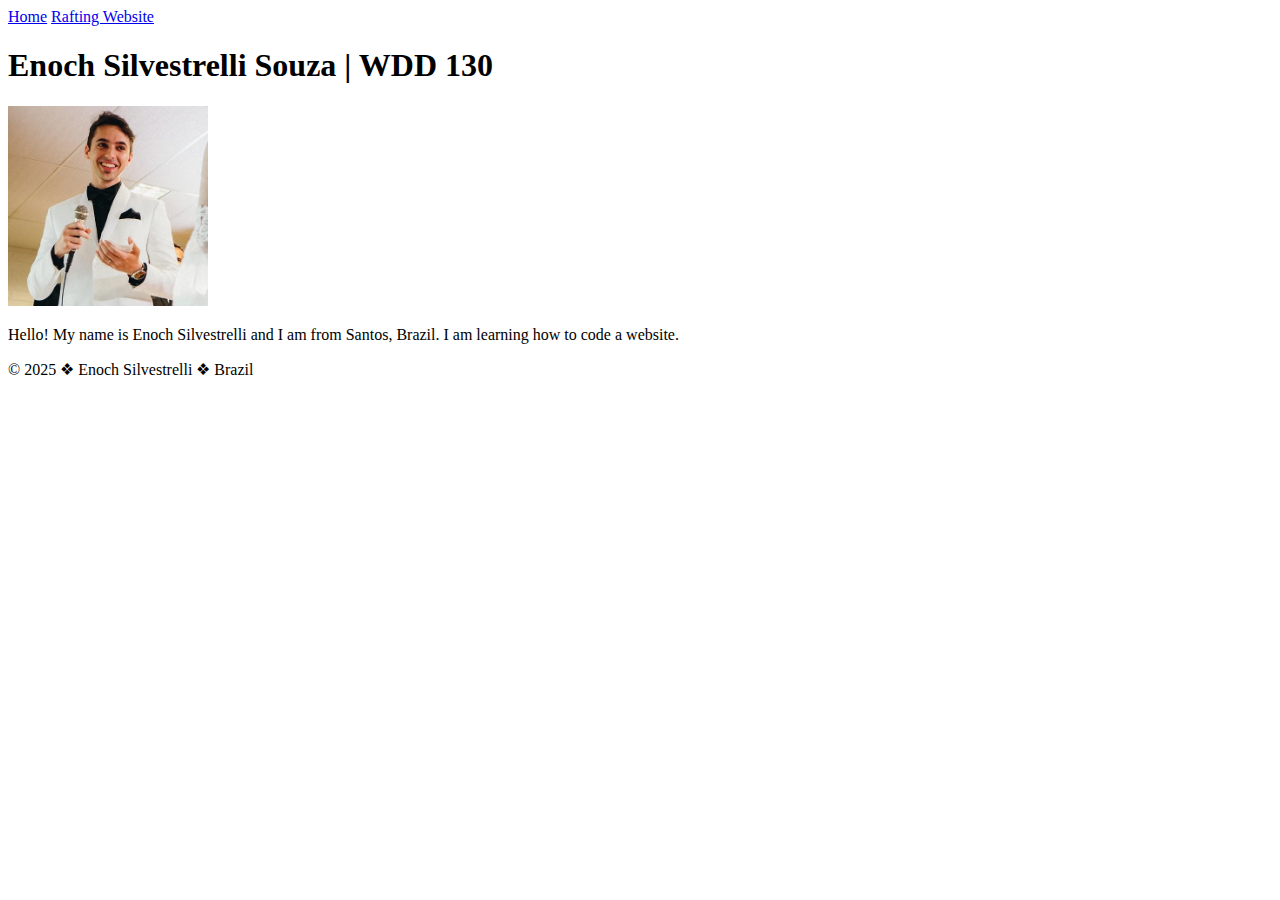
==== index.html @ b08231bc "first commit" ====
<!DOCTYPE html>
<html lang="en">
    <head>
        <meta charset="UTF-8">
        <meta name="viewport" content="width=device-width, initial-scale=1.0">
        <title>Enoch Silvestrelli | WDD 130</title>
    </head>
    <body>
        <header>
            <nav>
                <a href="#">Home</a>
                <a href="#wwr/">Rafting Website</a>
            </nav>
        </header>
    
        <main>
              <h1>Enoch Silvestrelli Souza | WDD 130</h1>
              <img src="images/profile.jpeg" alt="Hello, my name is Enoch Silvestrelli" width="200">
              <p>Hello! My name is Enoch Silvestrelli and I am from Santos, Brazil. I am learning how to code a website.</p>
        </main>
    
        <footer>
            <p>&copy; 2025 &#10070; Enoch Silvestrelli &#10070; Brazil</p>
        </footer>
    </body>
</html>
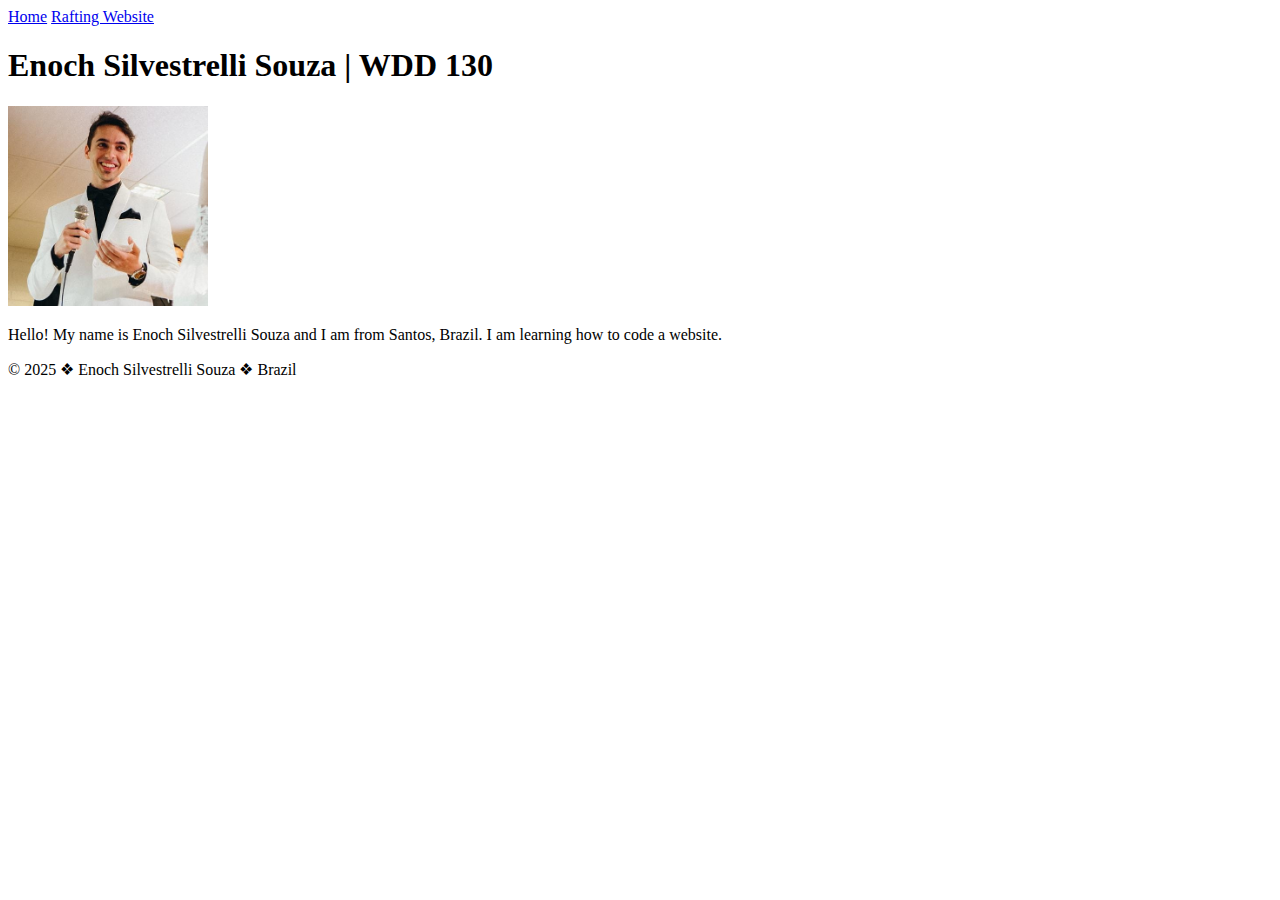
==== commit 0d66c392: "Update index.html" ====
--- a/index.html
+++ b/index.html
@@ -6,21 +6,23 @@
         <title>Enoch Silvestrelli | WDD 130</title>
     </head>
     <body>
+
         <header>
             <nav>
-                <a href="#">Home</a>
-                <a href="#wwr/">Rafting Website</a>
+                <a href="https://www.myhomewebsite.com/">Home</a>
+                <a href="https://www.myraftingwebsite.com/">Rafting Website</a>
             </nav>
         </header>
     
         <main>
               <h1>Enoch Silvestrelli Souza | WDD 130</h1>
-              <img src="images/profile.jpeg" alt="Hello, my name is Enoch Silvestrelli" width="200">
-              <p>Hello! My name is Enoch Silvestrelli and I am from Santos, Brazil. I am learning how to code a website.</p>
+              <img src="images/profile.jpeg" alt="Hello, my name is Enoch Silvestrelli Souza" width="200">
+              <p>Hello! My name is Enoch Silvestrelli Souza and I am from Santos, Brazil. I am learning how to code a website.</p>
         </main>
     
         <footer>
-            <p>&copy; 2025 &#10070; Enoch Silvestrelli &#10070; Brazil</p>
+            <p>&copy; 2025 &#10070; Enoch Silvestrelli Souza &#10070; Brazil</p>
         </footer>
+
     </body>
-</html>+</html>
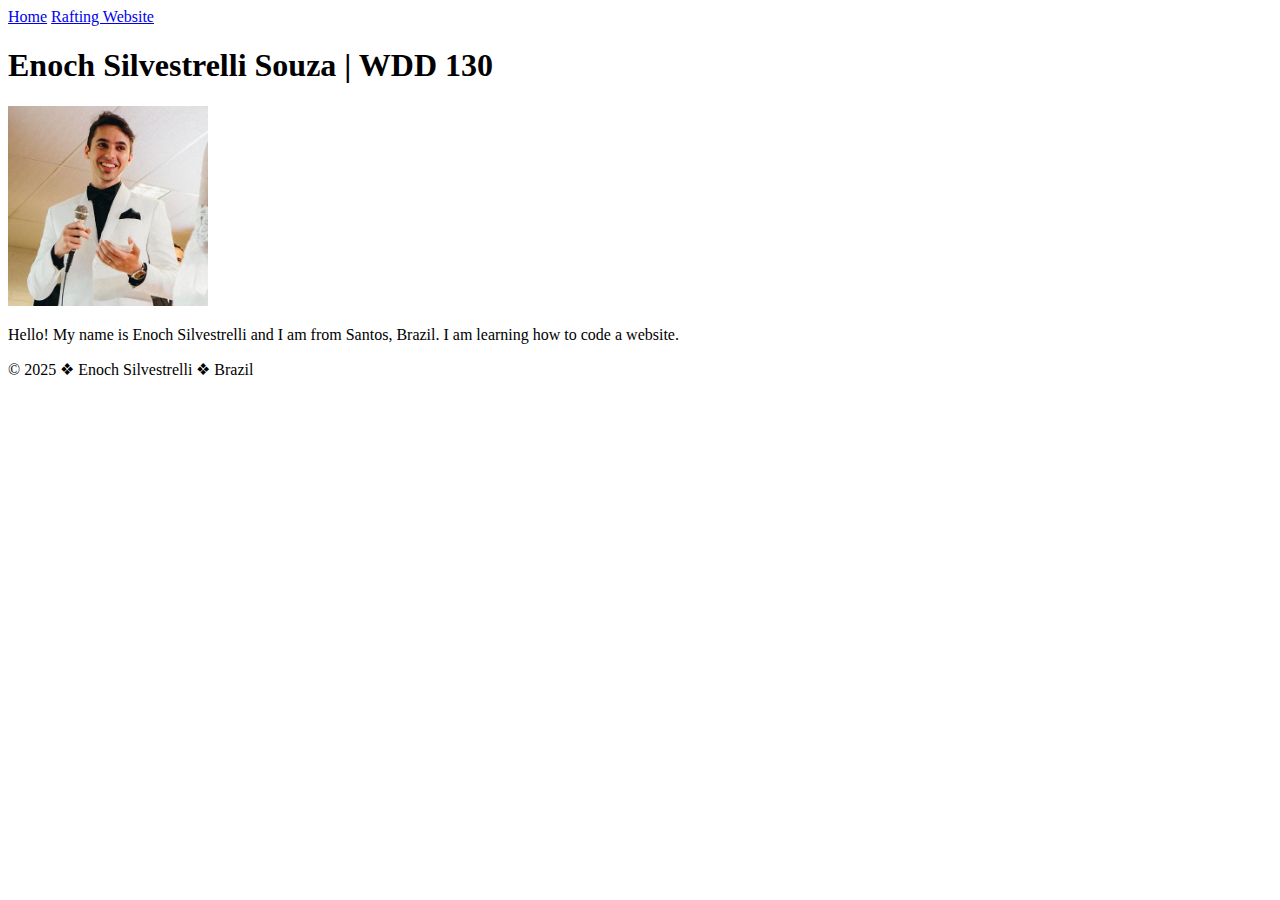
==== commit 70cf88f8: "Second basic site structure" ====
--- a/index.html
+++ b/index.html
@@ -9,20 +9,20 @@
 
         <header>
             <nav>
-                <a href="https://www.myhomewebsite.com/">Home</a>
-                <a href="https://www.myraftingwebsite.com/">Rafting Website</a>
+                <a href="#">Home</a>
+                <a href="#wwr/">Rafting Website</a>
             </nav>
         </header>
     
         <main>
               <h1>Enoch Silvestrelli Souza | WDD 130</h1>
-              <img src="images/profile.jpeg" alt="Hello, my name is Enoch Silvestrelli Souza" width="200">
-              <p>Hello! My name is Enoch Silvestrelli Souza and I am from Santos, Brazil. I am learning how to code a website.</p>
+              <img src="images/profile.jpeg" alt="Hello, my name is Enoch Silvestrelli" width="200">
+              <p>Hello! My name is Enoch Silvestrelli and I am from Santos, Brazil. I am learning how to code a website.</p>
         </main>
     
         <footer>
-            <p>&copy; 2025 &#10070; Enoch Silvestrelli Souza &#10070; Brazil</p>
+            <p>&copy; 2025 &#10070; Enoch Silvestrelli &#10070; Brazil</p>
         </footer>
-
+        
     </body>
-</html>
+</html>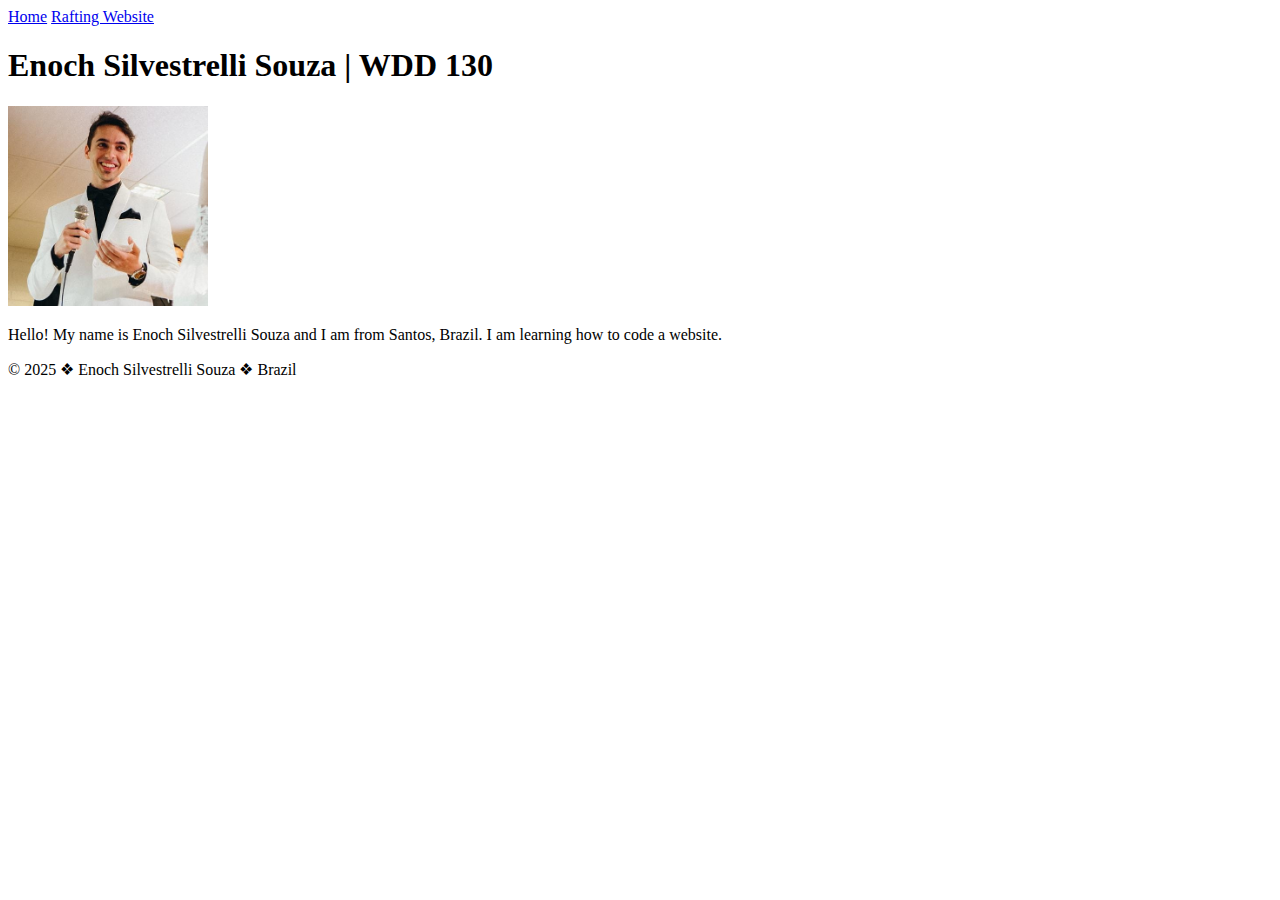
==== commit d0ed4404: "Second basic site structure." ====
--- a/index.html
+++ b/index.html
@@ -9,20 +9,20 @@
 
         <header>
             <nav>
-                <a href="#">Home</a>
-                <a href="#wwr/">Rafting Website</a>
+                <a href="https://www.myhomewebsite.com/">Home</a>
+                <a href="https://www.myraftingwebsite.com/">Rafting Website</a>
             </nav>
         </header>
     
         <main>
               <h1>Enoch Silvestrelli Souza | WDD 130</h1>
-              <img src="images/profile.jpeg" alt="Hello, my name is Enoch Silvestrelli" width="200">
-              <p>Hello! My name is Enoch Silvestrelli and I am from Santos, Brazil. I am learning how to code a website.</p>
+              <img src="images/profile.jpeg" alt="Hello, my name is Enoch Silvestrelli Souza" width="200">
+              <p>Hello! My name is Enoch Silvestrelli Souza and I am from Santos, Brazil. I am learning how to code a website.</p>
         </main>
     
         <footer>
-            <p>&copy; 2025 &#10070; Enoch Silvestrelli &#10070; Brazil</p>
+            <p>&copy; 2025 &#10070; Enoch Silvestrelli Souza &#10070; Brazil</p>
         </footer>
-        
+
     </body>
 </html>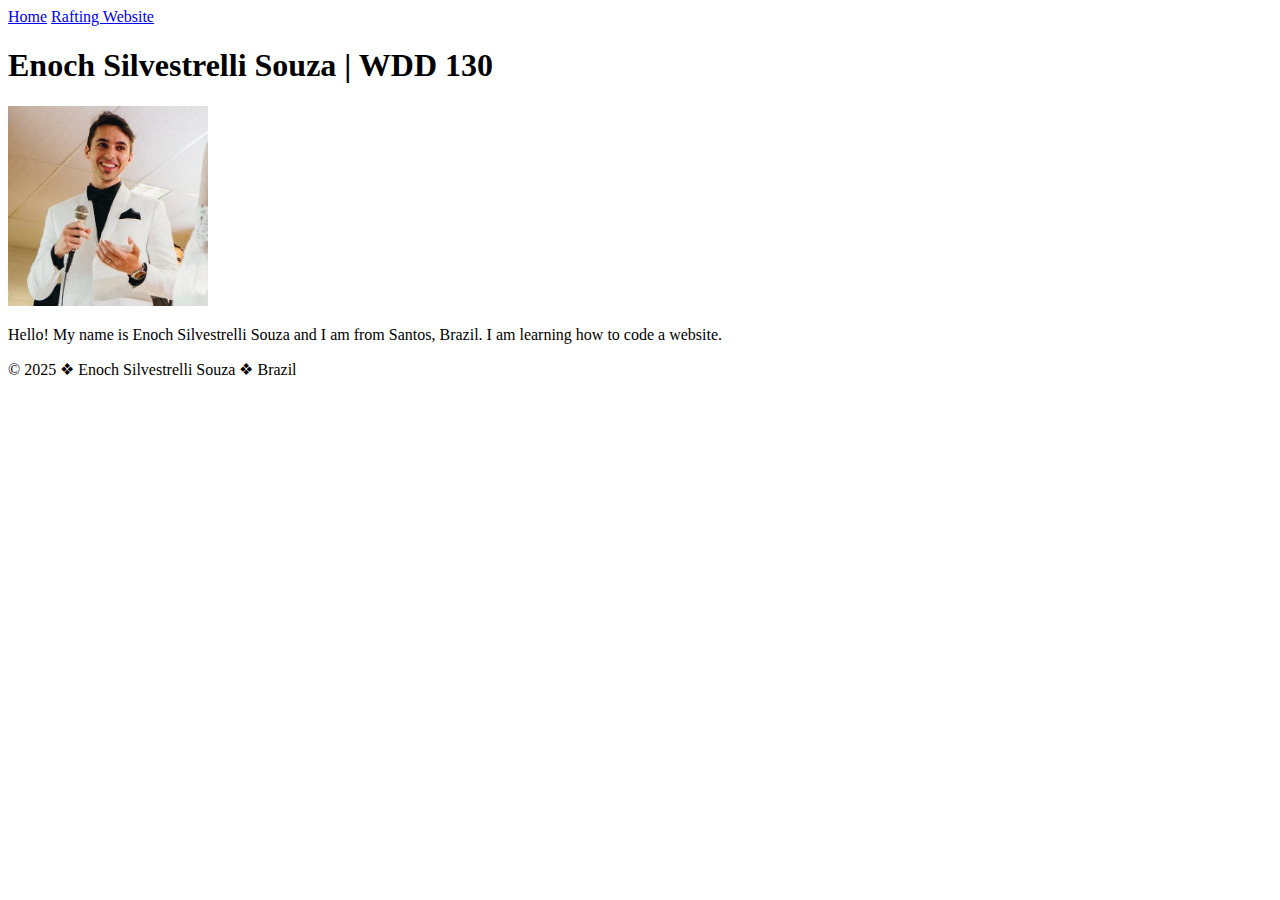
==== commit 4cf45e8b: "Merge branch 'main' of https://github.com/Enochsss/wdd130" ====
--- a/index.html
+++ b/index.html
@@ -25,4 +25,4 @@
         </footer>
 
     </body>
-</html>+</html>
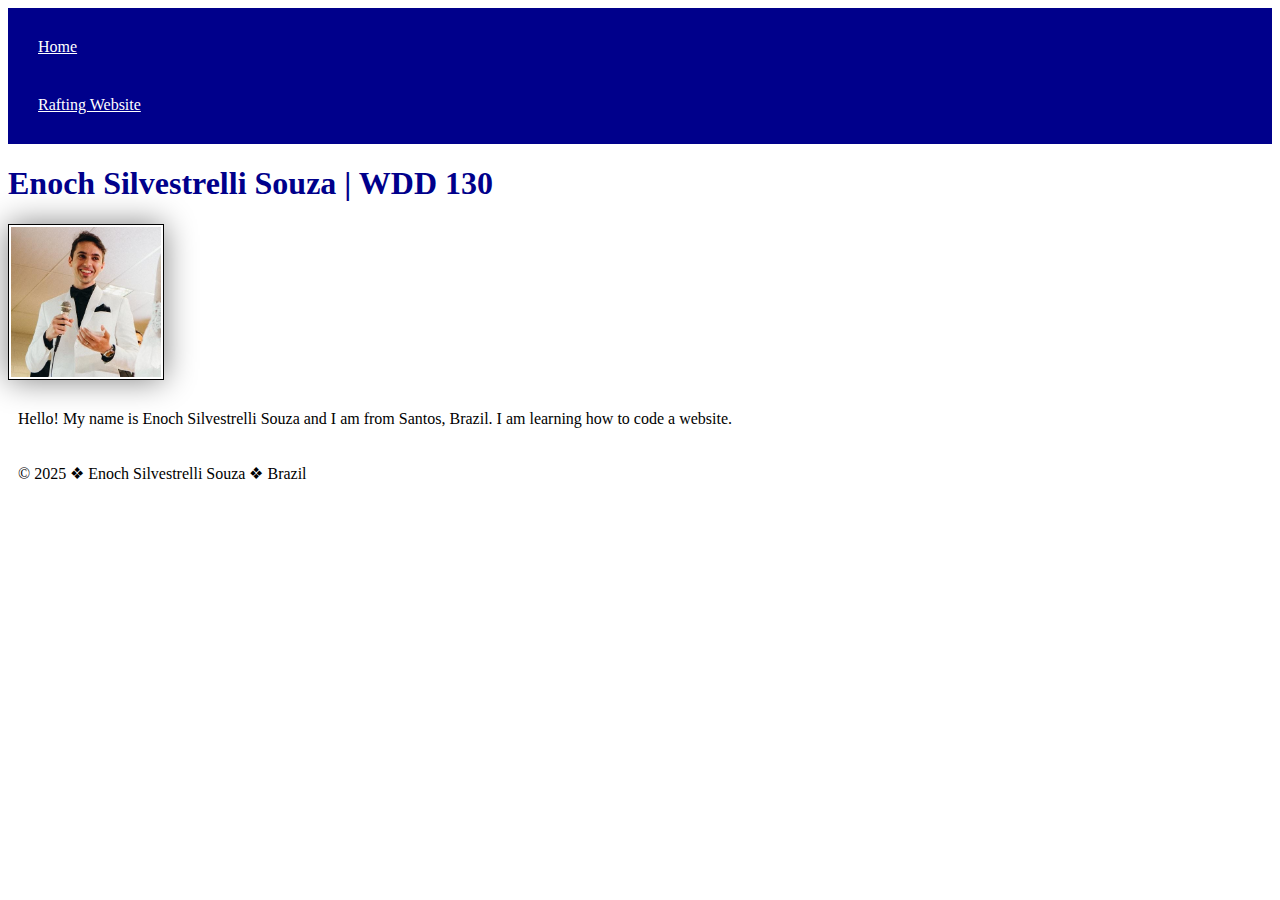
==== commit 457e84b8: "style.css added" ====
--- a/index.html
+++ b/index.html
@@ -1,6 +1,7 @@
 <!DOCTYPE html>
 <html lang="en">
     <head>
+        <link rel="stylesheet" href="styles/styles.css"
         <meta charset="UTF-8">
         <meta name="viewport" content="width=device-width, initial-scale=1.0">
         <title>Enoch Silvestrelli | WDD 130</title>
--- a/styles/styles.css
+++ b/styles/styles.css
@@ -0,0 +1,26 @@
+nav {
+    background-color: darkblue;
+    padding: 10px;
+}
+
+nav a {
+    color: white;
+    display: block;
+    padding: 20px;
+}
+
+h1 {
+    color: darkblue;
+}
+
+img {
+    width: 150px;
+    height: auto;
+    border: 1px solid black;
+    padding: 2px;
+    box-shadow: 0 0 30px gray;
+}
+
+p {
+    padding: 10px;
+}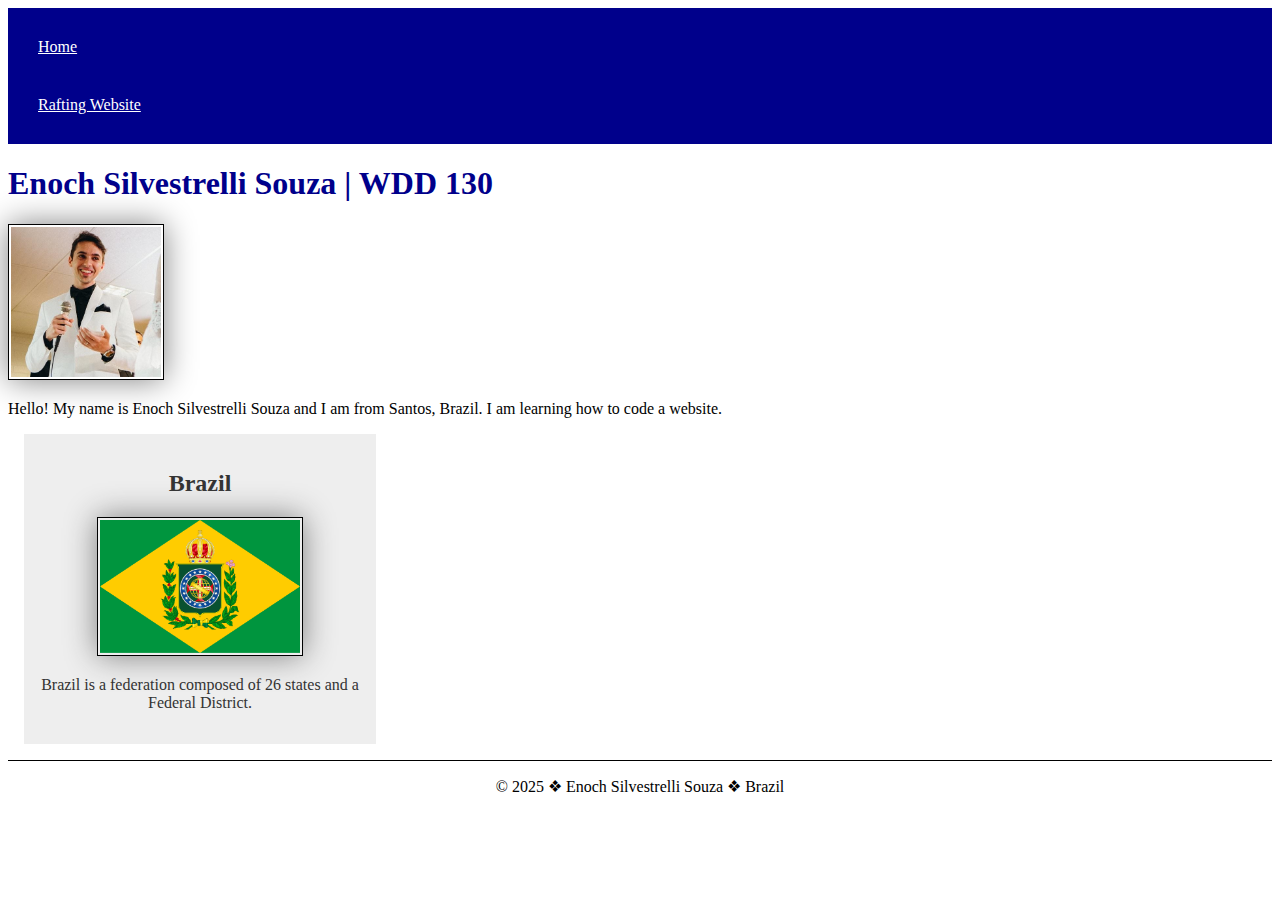
==== commit bf5a3183: "index page enhancements" ====
--- a/index.html
+++ b/index.html
@@ -1,10 +1,12 @@
 <!DOCTYPE html>
 <html lang="en">
     <head>
-        <link rel="stylesheet" href="styles/styles.css"
+        <link rel="stylesheet" href="styles/styles.css">
         <meta charset="UTF-8">
         <meta name="viewport" content="width=device-width, initial-scale=1.0">
         <title>Enoch Silvestrelli | WDD 130</title>
+        <meta name="description" content="Enoch Silvestrelli | WDD 130: Web Fundamentals | Introduction to web site design and development.">
+        <meta name="author" content="Enoch Silvestrelli">
     </head>
     <body>
 
@@ -20,6 +22,12 @@
               <img src="images/profile.jpeg" alt="Hello, my name is Enoch Silvestrelli Souza" width="200">
               <p>Hello! My name is Enoch Silvestrelli Souza and I am from Santos, Brazil. I am learning how to code a website.</p>
         </main>
+
+        <aside>
+            <h2>Brazil</h2>
+            <img src="images/flag_of_brazil.png" alt="Flag of Brazil" width="200">
+            <p>Brazil is  a federation composed of 26 states and a Federal District.</p>
+        </aside>
     
         <footer>
             <p>&copy; 2025 &#10070; Enoch Silvestrelli Souza &#10070; Brazil</p>
--- a/styles/styles.css
+++ b/styles/styles.css
@@ -23,4 +23,36 @@
 
 p {
     padding: 10px;
+}
+
+main {
+    max-width: 840px;
+}
+
+aside {
+    width: 20rem;
+    margin: 1rem;
+    border: 1px solid rgb(0, 0, 0 / 0.2); /* 1️⃣ */
+    padding: 1rem;
+    background-color: #eee ;
+    color: #333;
+    text-align: center;
+}
+
+aside img {
+    width: 200px;
+    height: auto;
+}
+
+main img {
+    width: 150px;
+    height: auto;
+}
+
+p { padding: 0;}
+
+footer {
+    margin-top: 15px;
+    border-top: 1px solid #000;
+    text-align: center;
 }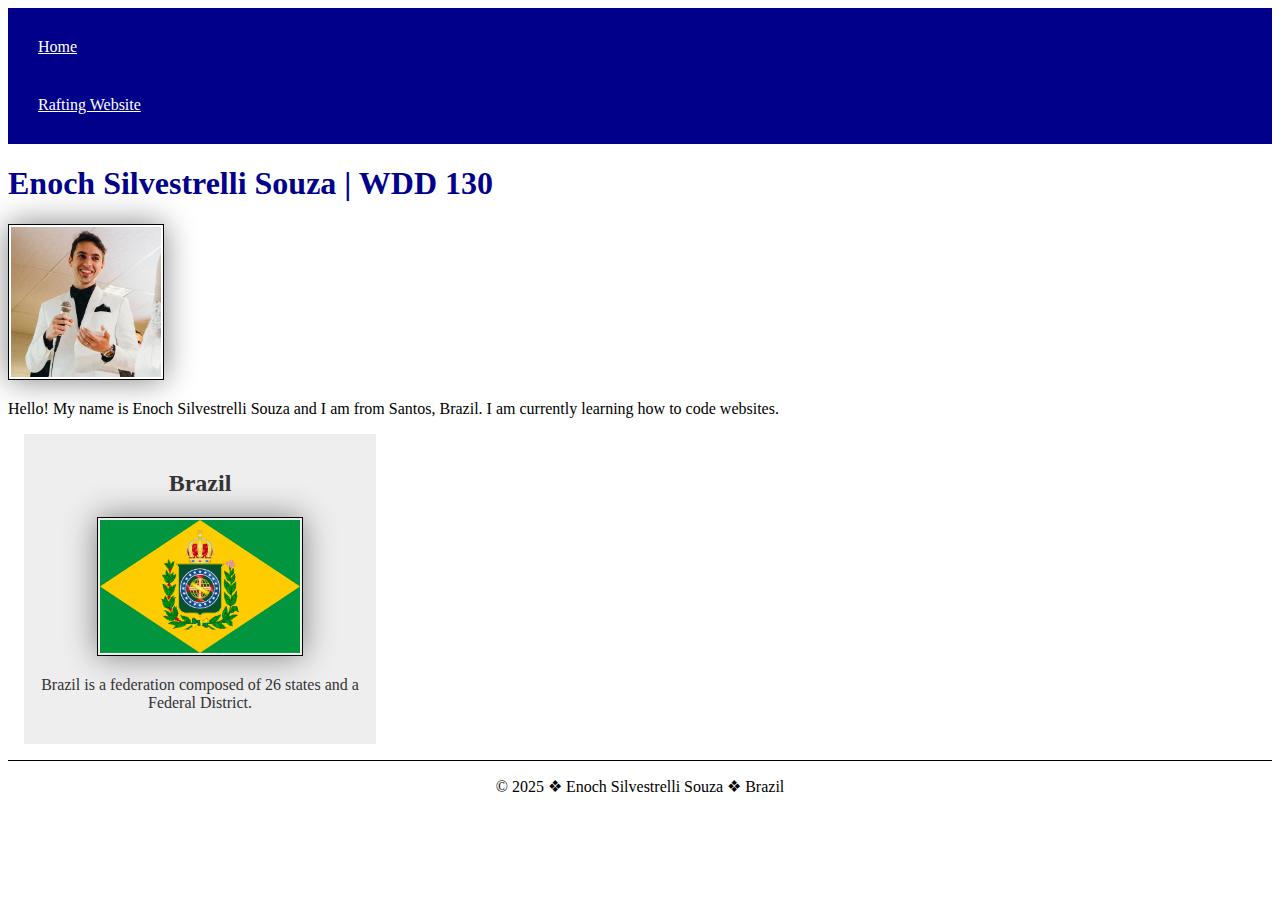
==== commit 805c593b: "variables css added" ====
--- a/index.html
+++ b/index.html
@@ -20,7 +20,7 @@
         <main>
               <h1>Enoch Silvestrelli Souza | WDD 130</h1>
               <img src="images/profile.jpeg" alt="Hello, my name is Enoch Silvestrelli Souza" width="200">
-              <p>Hello! My name is Enoch Silvestrelli Souza and I am from Santos, Brazil. I am learning how to code a website.</p>
+              <p>Hello! My name is Enoch Silvestrelli Souza and I am from Santos, Brazil. I am currently learning how to code websites.</p>
         </main>
 
         <aside>
--- a/styles/styles.css
+++ b/styles/styles.css
@@ -1,5 +1,11 @@
+:root {
+    --main-text-align: center;
+    --main-height: auto;
+    --main-color: darkblue;
+}
+
 nav {
-    background-color: darkblue;
+    background-color: var(--main-color);
     padding: 10px;
 }
 
@@ -10,12 +16,12 @@
 }
 
 h1 {
-    color: darkblue;
+    color: var(--main-color);
 }
 
 img {
     width: 150px;
-    height: auto;
+    height: var(--main-height);
     border: 1px solid black;
     padding: 2px;
     box-shadow: 0 0 30px gray;
@@ -36,17 +42,17 @@
     padding: 1rem;
     background-color: #eee ;
     color: #333;
-    text-align: center;
+    text-align: var(--main-text-align);
 }
 
 aside img {
     width: 200px;
-    height: auto;
+    height: var(--main-height);
 }
 
 main img {
     width: 150px;
-    height: auto;
+    height: var(--main-height);
 }
 
 p { padding: 0;}
@@ -54,5 +60,5 @@
 footer {
     margin-top: 15px;
     border-top: 1px solid #000;
-    text-align: center;
+    text-align: var(--main-text-align);
 }